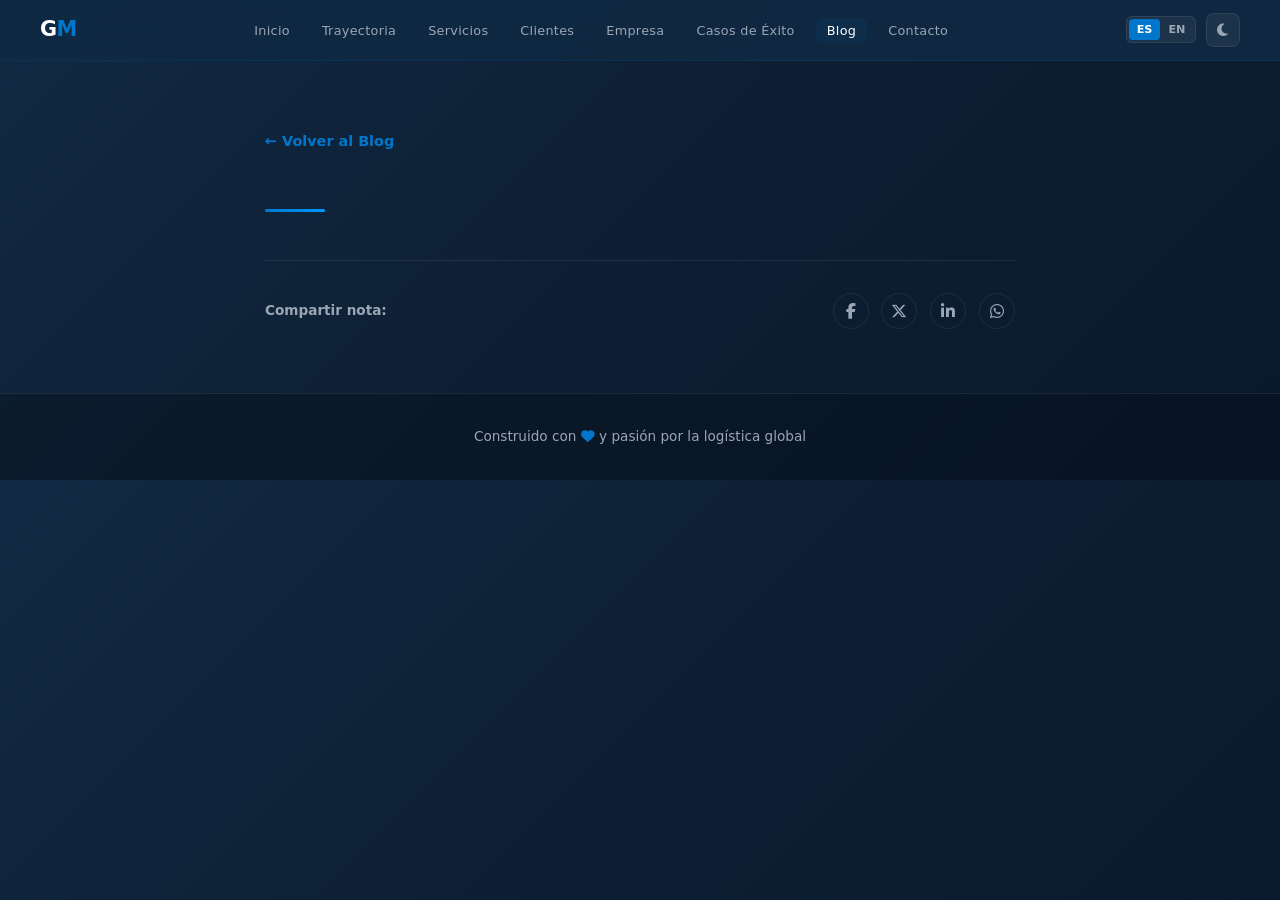
==== blog-post.html @ ff0b60dc "Add home about section with photos, blog post pages with full articles" ====
<!DOCTYPE html>
<html lang="es">
<head>
  <meta charset="UTF-8">
  <meta name="viewport" content="width=device-width, initial-scale=1.0">
  <title>Nota — Germán Muchico</title>
  <link rel="stylesheet" href="css/styles.css">
  <link rel="stylesheet" href="https://cdnjs.cloudflare.com/ajax/libs/font-awesome/6.5.1/css/all.min.css">
</head>
<body>

<div class="loading-bar" id="loadingBar"></div>

<nav class="navbar">
  <div class="nav-container">
    <a href="index.html" class="nav-logo">G<span>M</span></a>
    <ul class="nav-links">
      <li><a href="index.html" id="nav-inicio">Inicio</a></li>
      <li><a href="trayectoria.html" id="nav-trayectoria">Trayectoria</a></li>
      <li><a href="servicios.html" id="nav-servicios">Servicios</a></li>
      <li><a href="clientes.html" id="nav-clientes">Clientes</a></li>
      <li><a href="empresa.html" id="nav-empresa">Empresa</a></li>
      <li><a href="casos-de-exito.html" id="nav-casos">Casos de Éxito</a></li>
      <li><a href="blog.html" id="nav-blog" class="active">Blog</a></li>
      <li><a href="contacto.html" id="nav-contacto">Contacto</a></li>
    </ul>
    <div class="nav-controls">
      <div class="lang-toggle">
        <button class="lang-btn active" data-lang="es">ES</button>
        <button class="lang-btn" data-lang="en">EN</button>
      </div>
      <button class="theme-btn" id="themeBtn" title="Toggle theme">
        <i class="theme-icon fas fa-moon"></i>
      </button>
      <div class="nav-toggle">
        <span></span><span></span><span></span>
      </div>
    </div>
  </div>
</nav>

<article class="blog-post" id="blog-post-container">
  <div class="blog-post-container">
    <a href="blog.html" class="back-link" id="post-back">← Volver al Blog</a>
    <div class="post-date" id="post-date"></div>
    <h1 id="post-title"></h1>
    <div class="post-divider"></div>
    <div class="post-content" id="post-content"></div>
    <div class="post-footer">
      <span class="share-label">Compartir nota:</span>
      <div class="share-links">
        <a href="#" onclick="window.open('https://www.facebook.com/sharer/sharer.php?u='+encodeURIComponent(location.href),'_blank')" title="Facebook"><i class="fab fa-facebook-f"></i></a>
        <a href="#" onclick="window.open('https://twitter.com/intent/tweet?url='+encodeURIComponent(location.href),'_blank')" title="X"><i class="fab fa-x-twitter"></i></a>
        <a href="#" onclick="window.open('https://www.linkedin.com/sharing/share-offsite/?url='+encodeURIComponent(location.href),'_blank')" title="LinkedIn"><i class="fab fa-linkedin-in"></i></a>
        <a href="#" onclick="window.open('https://wa.me/?text='+encodeURIComponent(location.href),'_blank')" title="WhatsApp"><i class="fab fa-whatsapp"></i></a>
      </div>
    </div>
  </div>
</article>

<footer>
  <p id="footer-i18n">Construido con <i class="fas fa-heart heart"></i> y pasión por la logística global</p>
</footer>

<script src="js/translations.js"></script>
<script src="js/main.js"></script>
</body>
</html>
---- css/styles.css ----
:root {
  --blue: #0077cc;
  --blue-light: #0099ff;
  --blue-dark: #0055aa;
  --navy: #112a43;
  --white: #ffffff;
  --gray-100: #f0f4f8;
  --gray-200: #dde3ea;
  --gray-300: #9ba6b5;
  --gray-400: #6b7a8d;
  --shadow: 0 10px 40px rgba(0,0,0,0.15);
  --shadow-sm: 0 5px 20px rgba(0,0,0,0.1);
  --radius: 16px;
  --radius-sm: 8px;
  --transition: all 0.4s cubic-bezier(0.25, 0.46, 0.45, 0.94);

  --bg-primary: var(--navy);
  --bg-secondary: #0d1f34;
  --bg-card: rgba(255,255,255,0.04);
  --bg-card-hover: rgba(0,119,204,0.08);
  --border-color: rgba(255,255,255,0.08);
  --border-accent: rgba(0,119,204,0.3);
  --text-primary: var(--white);
  --text-secondary: var(--gray-300);
  --text-inverse: var(--navy);
  --accent: var(--blue);
  --accent-light: var(--blue-light);
  --accent-gradient: linear-gradient(135deg, var(--blue) 0%, var(--blue-light) 100%);
  --bg-gradient-1: linear-gradient(135deg, var(--navy) 0%, #0d1f34 50%, #0a1a2e 100%);
  --bg-gradient-2: linear-gradient(135deg, #0d1f34 0%, var(--navy) 100%);
  --section-alt-bg: var(--bg-secondary);
  --navbar-bg: rgba(17, 42, 67, 0.88);
  --navbar-border: rgba(0,119,204,0.12);
  --btn-outline-border: rgba(255,255,255,0.2);
  --footer-bg: rgba(0,0,0,0.25);
}

.light-mode {
  --bg-primary: #f0f4f8;
  --bg-secondary: var(--white);
  --bg-card: rgba(17,42,67,0.03);
  --bg-card-hover: rgba(0,119,204,0.06);
  --border-color: rgba(17,42,67,0.08);
  --border-accent: rgba(0,119,204,0.25);
  --text-primary: var(--navy);
  --text-secondary: var(--gray-400);
  --text-inverse: var(--white);
  --bg-gradient-1: linear-gradient(135deg, #e8edf5 0%, var(--white) 50%, #f5f7fa 100%);
  --bg-gradient-2: linear-gradient(135deg, var(--white) 0%, #e8edf5 100%);
  --section-alt-bg: var(--white);
  --navbar-bg: rgba(255,255,255,0.9);
  --navbar-border: rgba(0,119,204,0.1);
  --btn-outline-border: rgba(17,42,67,0.2);
  --footer-bg: rgba(17,42,67,0.04);
  --shadow: 0 10px 40px rgba(0,0,0,0.08);
  --shadow-sm: 0 5px 20px rgba(0,0,0,0.05);
}

* { margin: 0; padding: 0; box-sizing: border-box; }

html { scroll-behavior: smooth; }

body {
  font-family: 'Segoe UI', system-ui, -apple-system, sans-serif;
  background: var(--bg-gradient-1);
  color: var(--text-primary);
  overflow-x: hidden;
  line-height: 1.6;
  transition: background 0.4s ease, color 0.4s ease;
}

::selection { background: var(--accent); color: var(--white); }

::-webkit-scrollbar { width: 8px; }
::-webkit-scrollbar-track { background: var(--navy); }
.light-mode ::-webkit-scrollbar-track { background: var(--gray-100); }
::-webkit-scrollbar-thumb { background: var(--accent); border-radius: 4px; }

/* ===== NAVBAR ===== */
.navbar {
  position: fixed;
  top: 0;
  width: 100%;
  z-index: 1000;
  padding: 0.8rem 2rem;
  background: var(--navbar-bg);
  backdrop-filter: blur(20px);
  -webkit-backdrop-filter: blur(20px);
  border-bottom: 1px solid var(--navbar-border);
  transition: var(--transition);
}

.navbar.scrolled {
  background: var(--navbar-bg);
  box-shadow: var(--shadow);
}

.nav-container {
  max-width: 1200px;
  margin: 0 auto;
  display: flex;
  justify-content: space-between;
  align-items: center;
  gap: 1rem;
}

.nav-logo {
  font-size: 1.3rem;
  font-weight: 800;
  color: var(--text-primary);
  text-decoration: none;
  letter-spacing: -0.5px;
  flex-shrink: 0;
}

.nav-logo span { color: var(--accent); }

.nav-links {
  display: flex;
  list-style: none;
  gap: 0.6rem;
  align-items: center;
}

.nav-links a {
  color: var(--text-secondary);
  text-decoration: none;
  font-size: 0.8rem;
  font-weight: 500;
  transition: var(--transition);
  position: relative;
  letter-spacing: 0.3px;
  padding: 0.3rem 0.7rem;
  border-radius: 6px;
}

.nav-links a:hover,
.nav-links a.active {
  color: var(--text-primary);
  background: rgba(0,119,204,0.08);
}

.nav-controls {
  display: flex;
  align-items: center;
  gap: 0.6rem;
  flex-shrink: 0;
}

.lang-toggle {
  display: flex;
  background: rgba(255,255,255,0.06);
  border-radius: 6px;
  padding: 2px;
  border: 1px solid var(--border-color);
}

.light-mode .lang-toggle {
  background: rgba(17,42,67,0.04);
}

.lang-btn {
  padding: 0.25rem 0.5rem;
  border: none;
  background: transparent;
  color: var(--text-secondary);
  font-size: 0.7rem;
  font-weight: 600;
  cursor: pointer;
  border-radius: 4px;
  transition: var(--transition);
  font-family: inherit;
}

.lang-btn.active {
  background: var(--accent);
  color: var(--white);
}

.theme-btn {
  width: 34px;
  height: 34px;
  border-radius: 8px;
  border: 1px solid var(--border-color);
  background: rgba(255,255,255,0.06);
  color: var(--text-secondary);
  cursor: pointer;
  display: flex;
  align-items: center;
  justify-content: center;
  transition: var(--transition);
  font-size: 0.9rem;
}

.light-mode .theme-btn {
  background: rgba(17,42,67,0.04);
}

.theme-btn:hover {
  border-color: var(--accent);
  color: var(--accent);
  background: rgba(0,119,204,0.1);
}

.nav-toggle {
  display: none;
  flex-direction: column;
  cursor: pointer;
  gap: 4px;
}

.nav-toggle span {
  width: 24px;
  height: 2px;
  background: var(--text-primary);
  transition: var(--transition);
}

/* ===== PAGE HEADER ===== */
.page-header {
  padding: 8rem 2rem 4rem;
  text-align: center;
  background: var(--bg-gradient-1);
  position: relative;
}

.page-header h1 {
  font-size: 3rem;
  font-weight: 800;
  margin-bottom: 0.5rem;
}

.page-header h1 .highlight {
  background: var(--accent-gradient);
  -webkit-background-clip: text;
  -webkit-text-fill-color: transparent;
  background-clip: text;
}

.page-header p {
  color: var(--text-secondary);
  font-size: 1.1rem;
  max-width: 600px;
  margin: 0 auto;
}

/* ===== HERO VIDEO ===== */
.hero-video {
  min-height: 100vh;
  display: flex;
  align-items: center;
  justify-content: center;
  position: relative;
  overflow: hidden;
  text-align: center;
}

.hero-video video {
  position: absolute;
  top: 50%;
  left: 50%;
  min-width: 100%;
  min-height: 100%;
  width: auto;
  height: auto;
  transform: translate(-50%, -50%);
  object-fit: cover;
}

.hero-video .overlay {
  position: absolute;
  top: 0;
  left: 0;
  width: 100%;
  height: 100%;
  background: rgba(17, 42, 67, 0.75);
  z-index: 1;
}

.light-mode .hero-video .overlay {
  background: rgba(240, 244, 248, 0.78);
}

.hero-video .hero-content {
  position: relative;
  z-index: 2;
  max-width: 800px;
  width: 100%;
  padding: 6rem 2rem 4rem;
}

.hero-video .hero-text {
  animation: fadeInUp 1s ease;
}

.hero-video .hero-badge {
  display: inline-block;
  padding: 0.4rem 1.2rem;
  background: rgba(0,119,204,0.15);
  border: 1px solid rgba(0,119,204,0.3);
  border-radius: 50px;
  font-size: 0.78rem;
  color: var(--accent-light);
  margin-bottom: 1.5rem;
  letter-spacing: 2px;
  text-transform: uppercase;
  font-weight: 600;
}

.hero-video h1 {
  font-size: 4rem;
  font-weight: 800;
  line-height: 1.1;
  margin-bottom: 0.5rem;
  color: var(--text-primary);
}

.hero-video h1 .highlight {
  background: var(--accent-gradient);
  -webkit-background-clip: text;
  -webkit-text-fill-color: transparent;
  background-clip: text;
}

.hero-video .subtitle {
  font-size: 1.2rem;
  color: var(--text-secondary);
  margin-bottom: 1.5rem;
  font-weight: 300;
}

.hero-video .hero-desc {
  font-size: 1.05rem;
  color: var(--text-secondary);
  margin: 0 auto 2.5rem;
  max-width: 600px;
  line-height: 1.8;
}

.hero-video .hero-buttons {
  display: flex;
  gap: 1rem;
  flex-wrap: wrap;
  justify-content: center;
}

.btn {
  padding: 0.85rem 2rem;
  border-radius: 50px;
  font-size: 0.92rem;
  font-weight: 600;
  text-decoration: none;
  transition: var(--transition);
  display: inline-flex;
  align-items: center;
  gap: 0.5rem;
  cursor: pointer;
  border: none;
  font-family: inherit;
}

.btn-primary {
  background: var(--accent-gradient);
  color: var(--white);
  box-shadow: 0 4px 20px rgba(0,119,204,0.4);
}

.btn-primary:hover {
  transform: translateY(-3px);
  box-shadow: 0 8px 30px rgba(0,119,204,0.5);
}

.btn-outline {
  background: transparent;
  color: var(--text-primary);
  border: 2px solid var(--btn-outline-border);
}

.btn-outline:hover {
  border-color: var(--accent);
  background: rgba(0,119,204,0.1);
  transform: translateY(-3px);
}

/* ===== SECTIONS ===== */
.section {
  padding: 6rem 2rem;
  position: relative;
  transition: background 0.4s ease;
}

.section-container {
  max-width: 1100px;
  margin: 0 auto;
}

.section-tag {
  display: inline-block;
  padding: 0.4rem 1.2rem;
  background: rgba(0,119,204,0.1);
  border: 1px solid rgba(0,119,204,0.2);
  border-radius: 50px;
  font-size: 0.75rem;
  color: var(--accent);
  margin-bottom: 1rem;
  letter-spacing: 2px;
  text-transform: uppercase;
  font-weight: 600;
}

.section-title {
  font-size: 2.5rem;
  font-weight: 700;
  margin-bottom: 1rem;
  line-height: 1.2;
  color: var(--text-primary);
}

.section-title .highlight {
  background: var(--accent-gradient);
  -webkit-background-clip: text;
  -webkit-text-fill-color: transparent;
  background-clip: text;
}

.section-subtitle {
  font-size: 1.05rem;
  color: var(--text-secondary);
  margin-bottom: 3rem;
  max-width: 700px;
}

/* ===== EMPRESA / ABOUT ===== */
#empresa {
  background: var(--bg-gradient-2);
}

.about-story {
  max-width: 800px;
  margin: 0 auto;
}

.about-story p {
  color: var(--text-secondary);
  margin-bottom: 1.5rem;
  font-size: 1.05rem;
  line-height: 1.9;
}

.about-story p:last-child { margin-bottom: 0; }

/* ===== EMPRESA STATS ===== */
.about-stats {
  background: var(--bg-gradient-1);
}

.stats-grid {
  display: grid;
  grid-template-columns: repeat(4, 1fr);
  gap: 1.5rem;
}

.stat-card {
  background: var(--bg-card);
  border: 1px solid var(--border-color);
  border-radius: var(--radius);
  padding: 2.5rem 1.5rem;
  text-align: center;
  transition: var(--transition);
  position: relative;
  overflow: hidden;
}

.stat-card::before {
  content: '';
  position: absolute;
  top: 0;
  left: 0;
  width: 100%;
  height: 3px;
  background: var(--accent-gradient);
  opacity: 0;
  transition: var(--transition);
}

.stat-card:hover::before { opacity: 1; }

.stat-card:hover {
  border-color: var(--border-accent);
  transform: translateY(-6px);
  box-shadow: var(--shadow);
}

.stat-number {
  font-size: 2.8rem;
  font-weight: 800;
  background: var(--accent-gradient);
  -webkit-background-clip: text;
  -webkit-text-fill-color: transparent;
  background-clip: text;
  line-height: 1.1;
  margin-bottom: 0.5rem;
}

.stat-label {
  font-size: 0.85rem;
  color: var(--text-primary);
  font-weight: 600;
  letter-spacing: 0.5px;
  text-transform: uppercase;
  margin-bottom: 0.75rem;
}

.stat-desc {
  font-size: 0.85rem;
  color: var(--text-secondary);
  line-height: 1.5;
}

/* ===== TIMELINE ===== */
#trayectoria {
  background: var(--bg-gradient-1);
}

.timeline {
  position: relative;
  padding-left: 3rem;
}

.timeline::before {
  content: '';
  position: absolute;
  left: 0;
  top: 0;
  width: 2px;
  height: 100%;
  background: linear-gradient(to bottom, var(--accent), transparent);
}

.timeline-item {
  position: relative;
  margin-bottom: 3rem;
  padding-left: 2rem;
  opacity: 0;
  transform: translateX(-30px);
  transition: all 0.8s ease;
}

.timeline-item.visible {
  opacity: 1;
  transform: translateX(0);
}

.timeline-item::before {
  content: '';
  position: absolute;
  left: -2.65rem;
  top: 0.3rem;
  width: 14px;
  height: 14px;
  border-radius: 50%;
  background: var(--accent);
  border: 3px solid var(--bg-primary);
  box-shadow: 0 0 20px rgba(0,119,204,0.4);
}

.timeline-item .year {
  font-size: 0.85rem;
  color: var(--accent);
  font-weight: 700;
  margin-bottom: 0.5rem;
  letter-spacing: 1px;
}

.timeline-item h3 {
  font-size: 1.2rem;
  margin-bottom: 0.5rem;
  color: var(--text-primary);
}

.timeline-item p {
  color: var(--text-secondary);
  font-size: 0.95rem;
  line-height: 1.7;
}

/* ===== BLOG ===== */
#blog-page {
  background: var(--bg-gradient-2);
}

.blog-grid {
  display: grid;
  grid-template-columns: repeat(auto-fit, minmax(320px, 1fr));
  gap: 2rem;
}

.blog-card {
  background: var(--bg-card);
  border: 1px solid var(--border-color);
  border-radius: var(--radius);
  overflow: hidden;
  transition: var(--transition);
  cursor: pointer;
}

.blog-card:hover {
  transform: translateY(-8px);
  border-color: var(--border-accent);
  box-shadow: var(--shadow);
}

.blog-card-img {
  height: 200px;
  display: flex;
  align-items: center;
  justify-content: center;
  color: rgba(255,255,255,0.7);
}

.blog-card-img i { filter: drop-shadow(0 2px 8px rgba(0,0,0,0.2)); }

.blog-card-img.gradient-1 { background: linear-gradient(135deg, #0077cc 0%, #0099ff 100%); }
.blog-card-img.gradient-2 { background: linear-gradient(135deg, #0055aa 0%, #0077cc 100%); }
.blog-card-img.gradient-3 { background: linear-gradient(135deg, #0099ff 0%, #66c2ff 100%); }
.blog-card-img.gradient-4 { background: linear-gradient(135deg, #003d7a 0%, #0077cc 100%); }
.blog-card-img.gradient-5 { background: linear-gradient(135deg, #0077cc 0%, #00aaff 100%); }
.blog-card-img.gradient-6 { background: linear-gradient(135deg, #112a43 0%, #0077cc 100%); }

.blog-card-content {
  padding: 1.5rem;
}

.blog-card-content .date {
  font-size: 0.8rem;
  color: var(--accent);
  margin-bottom: 0.5rem;
}

.blog-card-content h3 {
  font-size: 1.1rem;
  margin-bottom: 0.8rem;
  line-height: 1.4;
  color: var(--text-primary);
}

.blog-card-content p {
  color: var(--text-secondary);
  font-size: 0.9rem;
  line-height: 1.6;
}

.blog-card-content .read-more {
  display: inline-block;
  margin-top: 1rem;
  color: var(--accent);
  text-decoration: none;
  font-weight: 600;
  font-size: 0.9rem;
  transition: var(--transition);
}

.blog-card-content .read-more:hover { letter-spacing: 1px; }

/* ===== SOCIAL ===== */
#contacto-page {
  background: var(--bg-gradient-1);
}

.contacto-layout {
  display: grid;
  grid-template-columns: 1fr 1fr;
  gap: 4rem;
  align-items: start;
}

.contacto-info p {
  color: var(--text-secondary);
  font-size: 1.05rem;
  line-height: 1.8;
  margin-bottom: 2rem;
}

.contacto-btn {
  display: inline-flex;
  align-items: center;
  gap: 0.5rem;
  padding: 1rem 2.5rem;
  background: var(--accent-gradient);
  color: var(--white);
  text-decoration: none;
  border-radius: 50px;
  font-weight: 600;
  transition: var(--transition);
  box-shadow: 0 4px 20px rgba(0,119,204,0.4);
}

.contacto-btn:hover {
  transform: translateY(-3px);
  box-shadow: 0 8px 30px rgba(0,119,204,0.5);
}

.social-grid {
  display: grid;
  grid-template-columns: repeat(3, 1fr);
  gap: 1rem;
}

.social-card {
  display: flex;
  flex-direction: column;
  align-items: center;
  justify-content: center;
  gap: 0.6rem;
  padding: 1.5rem 0.8rem;
  background: var(--bg-card);
  border: 1px solid var(--border-color);
  border-radius: var(--radius);
  text-decoration: none;
  color: var(--text-primary);
  transition: var(--transition);
}

.social-card:hover {
  transform: translateY(-6px);
  border-color: var(--border-accent);
  box-shadow: var(--shadow);
}

.social-card .icon {
  font-size: 1.6rem;
  transition: var(--transition);
}

.social-card .name {
  font-size: 0.78rem;
  color: var(--text-secondary);
  font-weight: 500;
}

.social-card:hover .icon { transform: scale(1.2); }
.social-card:hover.linkedin .icon { color: #0a66c2; }
.social-card:hover.youtube .icon { color: #ff0000; }
.social-card:hover.instagram .icon { color: #e4405f; }
.social-card:hover.facebook .icon { color: #1877f2; }
.social-card:hover.twitter .icon { color: #1da1f2; }
.social-card:hover.reddit .icon { color: #ff4500; }

/* ===== FOOTER ===== */
footer {
  background: var(--footer-bg);
  padding: 2rem;
  text-align: center;
  border-top: 1px solid var(--border-color);
}

footer p {
  color: var(--text-secondary);
  font-size: 0.85rem;
}

footer .heart { color: var(--accent); }

/* ===== ANIMATIONS ===== */
@keyframes fadeInUp {
  from { opacity: 0; transform: translateY(40px); }
  to { opacity: 1; transform: translateY(0); }
}

/* ===== SCROLL REVEAL ===== */
.reveal {
  opacity: 0;
  transform: translateY(40px);
  transition: all 0.8s ease;
}

.reveal.visible {
  opacity: 1;
  transform: translateY(0);
}

.reveal-delay-1 { transition-delay: 0.1s; }
.reveal-delay-2 { transition-delay: 0.2s; }
.reveal-delay-3 { transition-delay: 0.3s; }
.reveal-delay-4 { transition-delay: 0.4s; }

/* ===== RESPONSIVE ===== */
@media (max-width: 968px) {
  .hero-video h1 { font-size: 2.8rem; }
  .hero-video .hero-desc { margin: 0 auto 2rem; }
  .hero-video .hero-buttons { justify-content: center; }
  .stats-grid { grid-template-columns: repeat(2, 1fr); }
  .about-story { max-width: 100%; }
  .contacto-layout { grid-template-columns: 1fr; gap: 3rem; }
  .page-header h1 { font-size: 2.5rem; }

  .nav-links {
    position: fixed;
    top: 0;
    right: -100%;
    width: 75%;
    height: 100vh;
    background: var(--navbar-bg);
    backdrop-filter: blur(20px);
    flex-direction: column;
    justify-content: center;
    align-items: center;
    transition: var(--transition);
    gap: 1.2rem;
    border-left: 1px solid var(--navbar-border);
  }

  .light-mode .nav-links {
    background: rgba(255,255,255,0.97);
  }

  .nav-links a {
    font-size: 1rem;
    padding: 0.5rem 1.5rem;
  }

  .nav-links.active { right: 0; }
  .nav-toggle { display: flex; z-index: 1001; }

  .nav-toggle.active span:nth-child(1) { transform: rotate(45deg) translate(5px, 5px); }
  .nav-toggle.active span:nth-child(2) { opacity: 0; }
  .nav-toggle.active span:nth-child(3) { transform: rotate(-45deg) translate(5px, -5px); }
}

@media (max-width: 576px) {
  .hero-video h1 { font-size: 2.2rem; }
  .page-header h1 { font-size: 2rem; }
  .section-title { font-size: 1.8rem; }
  .stats-grid { grid-template-columns: 1fr; }
  .social-grid { grid-template-columns: repeat(2, 1fr); }
  .blog-grid { grid-template-columns: 1fr; }
  .section { padding: 4rem 1.5rem; }
  .nav-controls { gap: 0.4rem; }
}

/* ===== HOME ABOUT ===== */
#home-about {
  background: var(--bg-gradient-2);
}

.home-about-layout {
  display: grid;
  grid-template-columns: 1fr 1fr;
  gap: 4rem;
  align-items: center;
}

.home-about-text p {
  color: var(--text-secondary);
  font-size: 1.02rem;
  line-height: 1.9;
  margin-bottom: 1.2rem;
}

.home-about-images {
  display: flex;
  justify-content: center;
}

.img-grid {
  display: grid;
  grid-template-columns: 1fr 1fr;
  grid-template-rows: auto auto;
  gap: 1rem;
  max-width: 450px;
}

.img-grid img {
  border-radius: var(--radius);
  object-fit: cover;
  width: 100%;
  height: 100%;
  transition: var(--transition);
  box-shadow: var(--shadow-sm);
}

.img-grid img:hover {
  transform: scale(1.02);
  box-shadow: var(--shadow);
}

.img-main {
  grid-row: 1 / 3;
  height: 100%;
  min-height: 320px;
}

.img-secondary {
  height: 150px;
}

@media (max-width: 968px) {
  .home-about-layout { grid-template-columns: 1fr; gap: 2.5rem; }
  .img-grid { max-width: 350px; margin: 0 auto; }
  .img-main { min-height: 250px; }
}

/* ===== BLOG POST ===== */
.blog-post {
  padding: 8rem 2rem 4rem;
  background: var(--bg-gradient-1);
}

.blog-post-container {
  max-width: 750px;
  margin: 0 auto;
}

.blog-post .back-link {
  display: inline-flex;
  align-items: center;
  gap: 0.5rem;
  color: var(--accent);
  text-decoration: none;
  font-weight: 600;
  font-size: 0.9rem;
  margin-bottom: 2rem;
  transition: var(--transition);
}

.blog-post .back-link:hover { gap: 0.8rem; }

.blog-post .post-date {
  font-size: 0.85rem;
  color: var(--accent);
  font-weight: 600;
  margin-bottom: 1rem;
  letter-spacing: 1px;
}

.blog-post h1 {
  font-size: 2.2rem;
  font-weight: 800;
  line-height: 1.3;
  margin-bottom: 1.5rem;
  color: var(--text-primary);
}

.blog-post h1 .highlight {
  background: var(--accent-gradient);
  -webkit-background-clip: text;
  -webkit-text-fill-color: transparent;
  background-clip: text;
}

.blog-post .post-divider {
  width: 60px;
  height: 3px;
  background: var(--accent-gradient);
  border-radius: 2px;
  margin-bottom: 2rem;
}

.blog-post .post-content {
  color: var(--text-secondary);
  font-size: 1.05rem;
  line-height: 1.9;
}

.blog-post .post-content p {
  margin-bottom: 1.5rem;
}

.blog-post .post-content h2 {
  font-size: 1.4rem;
  color: var(--text-primary);
  margin: 2.5rem 0 1rem;
  font-weight: 700;
}

.blog-post .post-content .highlight-box {
  background: var(--bg-card);
  border-left: 3px solid var(--accent);
  border-radius: 0 var(--radius-sm) var(--radius-sm) 0;
  padding: 1.5rem 2rem;
  margin: 1.5rem 0;
  font-style: italic;
}

.blog-post .post-footer {
  margin-top: 3rem;
  padding-top: 2rem;
  border-top: 1px solid var(--border-color);
  display: flex;
  justify-content: space-between;
  align-items: center;
  flex-wrap: wrap;
  gap: 1rem;
}

.blog-post .post-footer .share-label {
  font-size: 0.85rem;
  color: var(--text-secondary);
  font-weight: 600;
}

.blog-post .post-footer .share-links {
  display: flex;
  gap: 0.8rem;
}

.blog-post .post-footer .share-links a {
  width: 36px;
  height: 36px;
  border-radius: 50%;
  display: flex;
  align-items: center;
  justify-content: center;
  color: var(--text-secondary);
  border: 1px solid var(--border-color);
  text-decoration: none;
  transition: var(--transition);
}

.blog-post .post-footer .share-links a:hover {
  border-color: var(--accent);
  color: var(--accent);
  background: rgba(0,119,204,0.08);
}

/* ===== LOADING BAR ===== */
.loading-bar {
  position: fixed;
  top: 0;
  left: 0;
  width: 0;
  height: 3px;
  background: var(--accent-gradient);
  z-index: 9999;
  transition: width 0.3s ease;
}
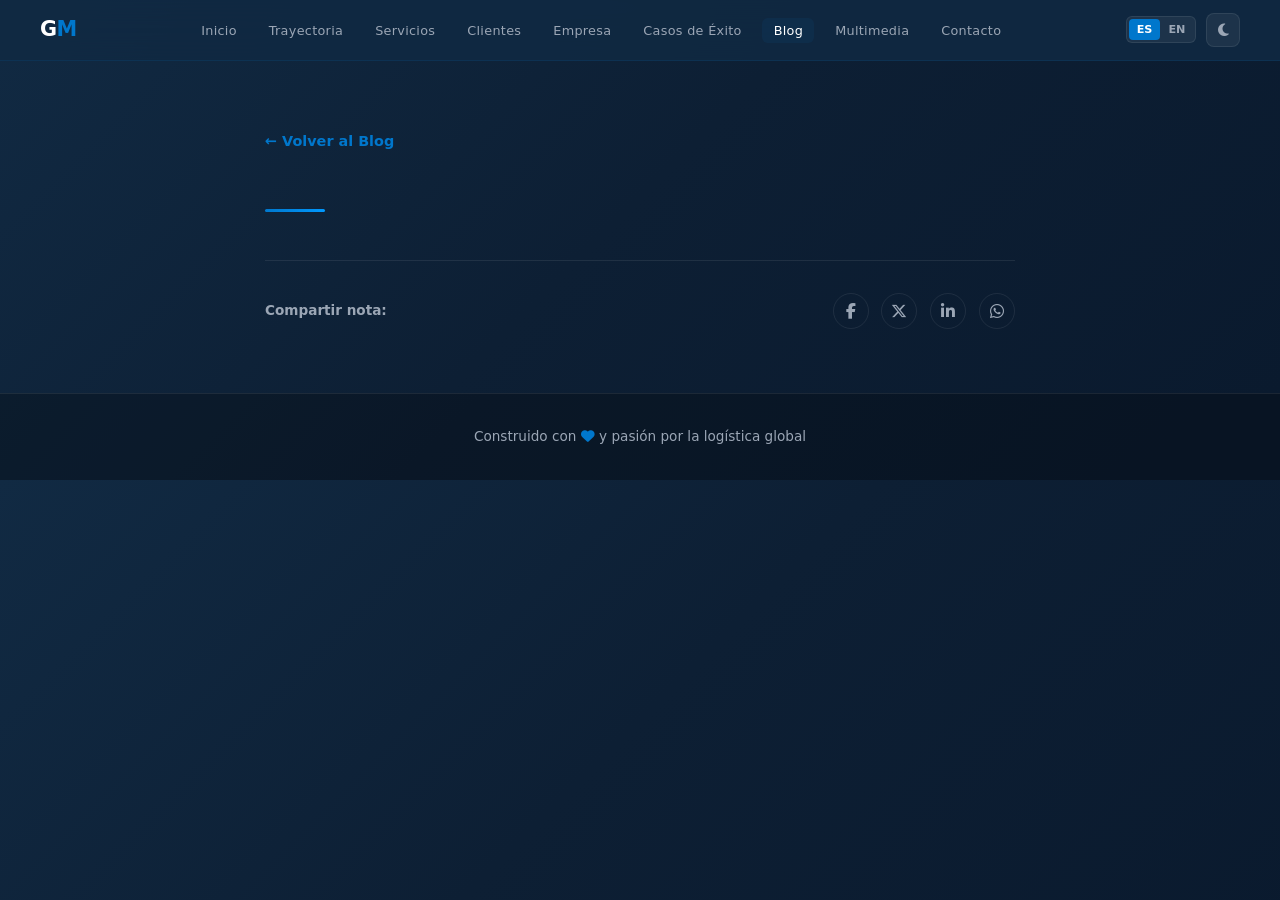
==== commit 585a377d: "feat: add Multimedia page with YouTube videos and social profiles - New multimedia.html with 3 embed" ====
--- a/blog-post.html
+++ b/blog-post.html
@@ -6,8 +6,14 @@
   <title>Nota — Germán Muchico</title>
   <link rel="stylesheet" href="css/styles.css">
   <link rel="stylesheet" href="https://cdnjs.cloudflare.com/ajax/libs/font-awesome/6.5.1/css/all.min.css">
+  <!-- Google Tag Manager -->
+  <script>(function(w,d,s,l,i){w[l]=w[l]||[];w[l].push({'gtm.start':new Date().getTime(),event:'gtm.js'});var f=d.getElementsByTagName(s)[0],j=d.createElement(s),dl=l!='dataLayer'?'&l='+l:'';j.async=true;j.src='https://www.googletagmanager.com/gtm.js?id='+i+dl;f.parentNode.insertBefore(j,f);})(window,document,'script','dataLayer','GTM-N3BT377R');</script>
+  <!-- End Google Tag Manager -->
 </head>
 <body>
+  <!-- Google Tag Manager (noscript) -->
+  <noscript><iframe src="https://www.googletagmanager.com/ns.html?id=GTM-N3BT377R" height="0" width="0" style="display:none;visibility:hidden"></iframe></noscript>
+  <!-- End Google Tag Manager (noscript) -->
 
 <div class="loading-bar" id="loadingBar"></div>
 
@@ -22,6 +28,7 @@
       <li><a href="empresa.html" id="nav-empresa">Empresa</a></li>
       <li><a href="casos-de-exito.html" id="nav-casos">Casos de Éxito</a></li>
       <li><a href="blog.html" id="nav-blog" class="active">Blog</a></li>
+      <li><a href="multimedia.html" id="nav-multimedia">Multimedia</a></li>
       <li><a href="contacto.html" id="nav-contacto">Contacto</a></li>
     </ul>
     <div class="nav-controls">
--- a/css/styles.css
+++ b/css/styles.css
@@ -602,6 +602,7 @@
   overflow: hidden;
   transition: var(--transition);
   cursor: pointer;
+  cursor: pointer;
 }
 
 .blog-card:hover {
@@ -1034,3 +1035,461 @@
   z-index: 9999;
   transition: width 0.3s ease;
 }
+
+/* ===== VISIÓN SECTION ===== */
+#vision-section {
+  background: var(--bg-gradient-2);
+}
+
+.vision-content {
+  max-width: 800px;
+  margin: 0 auto;
+}
+
+.vision-content p {
+  color: var(--text-secondary);
+  font-size: 1.05rem;
+  line-height: 1.9;
+  margin-bottom: 1.2rem;
+}
+
+/* ===== PILARES SECTION ===== */
+#pilares-section {
+  background: var(--bg-gradient-1);
+}
+
+.pilares-grid {
+  display: grid;
+  grid-template-columns: repeat(3, 1fr);
+  gap: 2rem;
+}
+
+.pilar-card {
+  background: var(--bg-card);
+  border: 1px solid var(--border-color);
+  border-radius: var(--radius);
+  padding: 2.5rem 1.8rem;
+  text-align: center;
+  transition: var(--transition);
+  position: relative;
+  overflow: hidden;
+}
+
+.pilar-card::before {
+  content: '';
+  position: absolute;
+  top: 0;
+  left: 0;
+  width: 100%;
+  height: 3px;
+  background: var(--accent-gradient);
+  opacity: 0;
+  transition: var(--transition);
+}
+
+.pilar-card:hover::before { opacity: 1; }
+
+.pilar-card:hover {
+  border-color: var(--border-accent);
+  transform: translateY(-6px);
+  box-shadow: var(--shadow);
+}
+
+.pilar-icon {
+  font-size: 2.5rem;
+  color: var(--accent);
+  margin-bottom: 1.2rem;
+}
+
+.pilar-card h3 {
+  font-size: 1.1rem;
+  margin-bottom: 0.8rem;
+  color: var(--text-primary);
+}
+
+.pilar-card p {
+  color: var(--text-secondary);
+  font-size: 0.9rem;
+  line-height: 1.7;
+}
+
+/* ===== MODELO CONSULTIVO ===== */
+#modelo-section {
+  background: var(--bg-gradient-2);
+}
+
+.modelo-grid {
+  display: grid;
+  grid-template-columns: repeat(2, 1fr);
+  gap: 2rem;
+}
+
+.modelo-phase {
+  background: var(--bg-card);
+  border: 1px solid var(--border-color);
+  border-radius: var(--radius);
+  padding: 2rem 1.8rem;
+  transition: var(--transition);
+  position: relative;
+}
+
+.modelo-phase:hover {
+  border-color: var(--border-accent);
+  transform: translateY(-4px);
+  box-shadow: var(--shadow-sm);
+}
+
+.phase-num {
+  font-size: 2.5rem;
+  font-weight: 800;
+  background: var(--accent-gradient);
+  -webkit-background-clip: text;
+  -webkit-text-fill-color: transparent;
+  background-clip: text;
+  line-height: 1;
+  margin-bottom: 0.8rem;
+}
+
+.modelo-phase h3 {
+  font-size: 1.1rem;
+  margin-bottom: 0.6rem;
+  color: var(--text-primary);
+}
+
+.modelo-phase p {
+  color: var(--text-secondary);
+  font-size: 0.92rem;
+  line-height: 1.7;
+}
+
+/* ===== INFRAESTRUCTURA GLOBAL ===== */
+#infra-section {
+  background: var(--bg-gradient-1);
+}
+
+.infra-grid {
+  display: grid;
+  grid-template-columns: repeat(3, 1fr);
+  gap: 2rem;
+}
+
+.oficina-card {
+  background: var(--bg-card);
+  border: 1px solid var(--border-color);
+  border-radius: var(--radius);
+  padding: 2rem 1.5rem;
+  transition: var(--transition);
+  text-align: center;
+}
+
+.oficina-card:hover {
+  border-color: var(--border-accent);
+  transform: translateY(-6px);
+  box-shadow: var(--shadow);
+}
+
+.oficina-icon {
+  font-size: 2rem;
+  color: var(--accent);
+  margin-bottom: 1rem;
+}
+
+.oficina-card h3 {
+  font-size: 1.05rem;
+  margin-bottom: 0.8rem;
+  color: var(--text-primary);
+}
+
+.oficina-card p {
+  color: var(--text-secondary);
+  font-size: 0.9rem;
+  line-height: 1.7;
+}
+
+/* ===== ESPECIALIZACIÓN ===== */
+#especializacion-section {
+  background: var(--bg-gradient-2);
+}
+
+.especializacion-content {
+  max-width: 800px;
+  margin: 0 auto;
+}
+
+.especializacion-content p {
+  color: var(--text-secondary);
+  font-size: 1.05rem;
+  line-height: 1.9;
+  margin-bottom: 1.2rem;
+}
+
+/* ===== DIFERENCIADORES ===== */
+#diferenciadores-section {
+  background: var(--bg-gradient-1);
+}
+
+.diferenciadores-grid {
+  display: grid;
+  grid-template-columns: repeat(3, 1fr);
+  gap: 1.5rem;
+}
+
+.diferenciador-item {
+  background: var(--bg-card);
+  border: 1px solid var(--border-color);
+  border-radius: var(--radius);
+  padding: 2rem 1.5rem;
+  transition: var(--transition);
+  text-align: center;
+}
+
+.diferenciador-item:hover {
+  border-color: var(--border-accent);
+  transform: translateY(-4px);
+  box-shadow: var(--shadow-sm);
+}
+
+.dif-icon {
+  font-size: 2rem;
+  color: var(--accent);
+  margin-bottom: 1rem;
+}
+
+.diferenciador-item h3 {
+  font-size: 1.05rem;
+  margin-bottom: 0.6rem;
+  color: var(--text-primary);
+}
+
+.diferenciador-item p {
+  color: var(--text-secondary);
+  font-size: 0.88rem;
+  line-height: 1.7;
+}
+
+/* ===== QUOTE SECTION ===== */
+#quote-section {
+  background: var(--bg-gradient-2);
+  padding: 4rem 2rem;
+}
+
+.quote-block {
+  max-width: 700px;
+  margin: 0 auto;
+  padding: 2rem;
+}
+
+.quote-icon {
+  font-size: 2rem;
+  color: var(--accent);
+  margin-bottom: 1.5rem;
+  opacity: 0.5;
+}
+
+.quote-block p {
+  font-size: 1.5rem;
+  font-style: italic;
+  color: var(--text-primary);
+  line-height: 1.6;
+  margin-bottom: 1.5rem;
+  font-weight: 300;
+}
+
+.quote-block footer {
+  font-size: 0.95rem;
+  color: var(--text-secondary);
+  background: transparent;
+  border: none;
+  padding: 0;
+}
+
+/* ===== MULTIMEDIA PAGE ===== */
+#multimedia-videos {
+  background: var(--bg-gradient-2);
+}
+
+#multimedia-perfiles {
+  background: var(--bg-gradient-1);
+}
+
+#multimedia-cta {
+  background: var(--bg-gradient-2);
+}
+
+.videos-grid {
+  display: grid;
+  grid-template-columns: repeat(auto-fit, minmax(340px, 1fr));
+  gap: 2rem;
+}
+
+.video-card {
+  background: var(--bg-card);
+  border: 1px solid var(--border-color);
+  border-radius: var(--radius);
+  overflow: hidden;
+  transition: var(--transition);
+}
+
+.video-card:hover {
+  border-color: var(--border-accent);
+  transform: translateY(-6px);
+  box-shadow: var(--shadow);
+}
+
+.video-wrapper {
+  position: relative;
+  padding-bottom: 56.25%;
+  height: 0;
+  overflow: hidden;
+}
+
+.video-wrapper iframe {
+  position: absolute;
+  top: 0;
+  left: 0;
+  width: 100%;
+  height: 100%;
+  border: 0;
+}
+
+.video-info {
+  padding: 1.2rem 1.5rem 1.5rem;
+}
+
+.video-info h3 {
+  font-size: 1rem;
+  color: var(--text-primary);
+  margin-bottom: 0.4rem;
+  line-height: 1.4;
+}
+
+.video-info p {
+  color: var(--text-secondary);
+  font-size: 0.88rem;
+  line-height: 1.6;
+}
+
+/* ===== PROFILE CARDS ===== */
+.profiles-grid {
+  display: grid;
+  grid-template-columns: repeat(3, 1fr);
+  gap: 2rem;
+}
+
+.profile-card {
+  display: flex;
+  flex-direction: column;
+  align-items: center;
+  text-align: center;
+  padding: 2.5rem 1.8rem;
+  background: var(--bg-card);
+  border: 1px solid var(--border-color);
+  border-radius: var(--radius);
+  text-decoration: none;
+  color: var(--text-primary);
+  transition: var(--transition);
+  position: relative;
+  overflow: hidden;
+}
+
+.profile-card::before {
+  content: '';
+  position: absolute;
+  top: 0;
+  left: 0;
+  width: 100%;
+  height: 3px;
+  opacity: 0;
+  transition: var(--transition);
+}
+
+.profile-card.youtube::before { background: linear-gradient(135deg, #ff0000, #cc0000); }
+.profile-card.linkedin::before { background: linear-gradient(135deg, #0a66c2, #004182); }
+.profile-card.instagram::before { background: linear-gradient(135deg, #f09433, #e6683c, #dc2743, #cc2366, #bc1888); }
+
+.profile-card:hover::before { opacity: 1; }
+
+.profile-card:hover {
+  border-color: var(--border-accent);
+  transform: translateY(-8px);
+  box-shadow: var(--shadow);
+}
+
+.profile-icon {
+  width: 70px;
+  height: 70px;
+  border-radius: 50%;
+  display: flex;
+  align-items: center;
+  justify-content: center;
+  font-size: 1.8rem;
+  color: var(--white);
+  margin-bottom: 1.2rem;
+  transition: var(--transition);
+}
+
+.profile-icon.youtube { background: linear-gradient(135deg, #ff0000, #cc0000); }
+.profile-icon.linkedin { background: linear-gradient(135deg, #0a66c2, #004182); }
+.profile-icon.instagram { background: linear-gradient(135deg, #f09433, #e6683c, #dc2743, #cc2366, #bc1888); }
+
+.profile-card:hover .profile-icon {
+  transform: scale(1.1);
+  box-shadow: 0 6px 25px rgba(0,0,0,0.25);
+}
+
+.profile-card h3 {
+  font-size: 1.15rem;
+  margin-bottom: 0.3rem;
+  color: var(--text-primary);
+}
+
+.profile-handle {
+  font-size: 0.85rem;
+  color: var(--accent);
+  font-weight: 600;
+  margin-bottom: 0.8rem;
+}
+
+.profile-desc {
+  color: var(--text-secondary);
+  font-size: 0.88rem;
+  line-height: 1.6;
+  margin-bottom: 1.2rem;
+}
+
+.profile-cta {
+  display: inline-flex;
+  align-items: center;
+  gap: 0.4rem;
+  font-size: 0.85rem;
+  font-weight: 600;
+  color: var(--accent);
+  transition: var(--transition);
+}
+
+.profile-card:hover .profile-cta {
+  letter-spacing: 0.5px;
+}
+
+.multimedia-social-links {
+  display: flex;
+  gap: 1rem;
+  justify-content: center;
+  flex-wrap: wrap;
+}
+
+/* ===== RESPONSIVE NEW SECTIONS ===== */
+@media (max-width: 968px) {
+  .pilares-grid { grid-template-columns: 1fr; }
+  .modelo-grid { grid-template-columns: 1fr; }
+  .infra-grid { grid-template-columns: 1fr; }
+  .diferenciadores-grid { grid-template-columns: repeat(2, 1fr); }
+  .profiles-grid { grid-template-columns: 1fr; max-width: 400px; margin: 0 auto; }
+  .videos-grid { grid-template-columns: 1fr; }
+}
+
+@media (max-width: 576px) {
+  .diferenciadores-grid { grid-template-columns: 1fr; }
+  .quote-block p { font-size: 1.2rem; }
+  .multimedia-social-links { flex-direction: column; align-items: center; }
+}
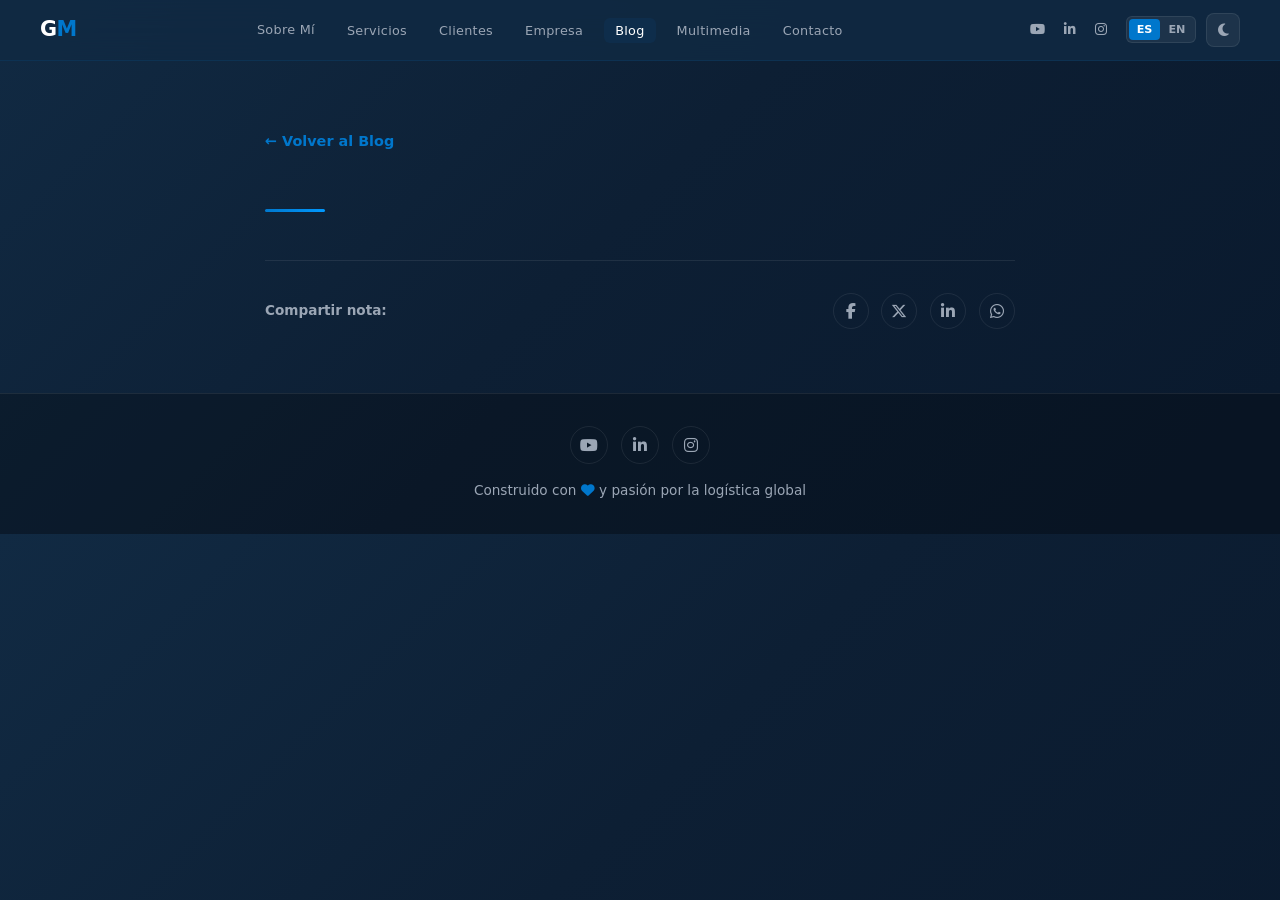
==== commit f4914fe0: "refactor: reorganize navbar with Sobre Mí dropdown, add social links to header/footer - Remove Inici" ====
--- a/blog-post.html
+++ b/blog-post.html
@@ -21,17 +21,26 @@
   <div class="nav-container">
     <a href="index.html" class="nav-logo">G<span>M</span></a>
     <ul class="nav-links">
-      <li><a href="index.html" id="nav-inicio">Inicio</a></li>
-      <li><a href="trayectoria.html" id="nav-trayectoria">Trayectoria</a></li>
+      <li class="has-dropdown">
+        <a href="#" id="nav-sobremi">Sobre Mí <i class="fas fa-chevron-down dropdown-arrow"></i></a>
+        <ul class="dropdown-menu">
+          <li><a href="trayectoria.html" id="nav-trayectoria">Trayectoria</a></li>
+          <li><a href="casos-de-exito.html" id="nav-casos">Casos de Éxito</a></li>
+        </ul>
+      </li>
       <li><a href="servicios.html" id="nav-servicios">Servicios</a></li>
       <li><a href="clientes.html" id="nav-clientes">Clientes</a></li>
       <li><a href="empresa.html" id="nav-empresa">Empresa</a></li>
-      <li><a href="casos-de-exito.html" id="nav-casos">Casos de Éxito</a></li>
       <li><a href="blog.html" id="nav-blog" class="active">Blog</a></li>
       <li><a href="multimedia.html" id="nav-multimedia">Multimedia</a></li>
       <li><a href="contacto.html" id="nav-contacto">Contacto</a></li>
     </ul>
     <div class="nav-controls">
+      <div class="nav-social">
+        <a href="https://www.youtube.com/@germuchico" target="_blank" rel="noopener" title="YouTube"><i class="fab fa-youtube"></i></a>
+        <a href="https://www.linkedin.com/in/german-muchico" target="_blank" rel="noopener" title="LinkedIn"><i class="fab fa-linkedin-in"></i></a>
+        <a href="https://www.instagram.com/germanmuchico/" target="_blank" rel="noopener" title="Instagram"><i class="fab fa-instagram"></i></a>
+      </div>
       <div class="lang-toggle">
         <button class="lang-btn active" data-lang="es">ES</button>
         <button class="lang-btn" data-lang="en">EN</button>
@@ -66,6 +75,11 @@
 </article>
 
 <footer>
+  <div class="footer-social">
+    <a href="https://www.youtube.com/@germuchico" target="_blank" rel="noopener" title="YouTube"><i class="fab fa-youtube"></i></a>
+    <a href="https://www.linkedin.com/in/german-muchico" target="_blank" rel="noopener" title="LinkedIn"><i class="fab fa-linkedin-in"></i></a>
+    <a href="https://www.instagram.com/germanmuchico/" target="_blank" rel="noopener" title="Instagram"><i class="fab fa-instagram"></i></a>
+  </div>
   <p id="footer-i18n">Construido con <i class="fas fa-heart heart"></i> y pasión por la logística global</p>
 </footer>
 
--- a/css/styles.css
+++ b/css/styles.css
@@ -140,6 +140,90 @@
   background: rgba(0,119,204,0.08);
 }
 
+/* ===== NAV DROPDOWN ===== */
+.has-dropdown {
+  position: relative;
+}
+
+.has-dropdown > a {
+  display: inline-flex;
+  align-items: center;
+  gap: 0.35rem;
+}
+
+.dropdown-arrow {
+  font-size: 0.55rem;
+  transition: var(--transition);
+}
+
+.has-dropdown:hover .dropdown-arrow {
+  transform: rotate(180deg);
+}
+
+.dropdown-menu {
+  display: none;
+  position: absolute;
+  top: 100%;
+  left: 0;
+  min-width: 180px;
+  background: var(--navbar-bg);
+  backdrop-filter: blur(20px);
+  -webkit-backdrop-filter: blur(20px);
+  border: 1px solid var(--navbar-border);
+  border-radius: var(--radius-sm);
+  list-style: none;
+  padding: 0.4rem;
+  margin-top: 0.5rem;
+  box-shadow: var(--shadow);
+  z-index: 100;
+}
+
+.has-dropdown:hover .dropdown-menu {
+  display: block;
+}
+
+.dropdown-menu li a {
+  display: block;
+  padding: 0.5rem 1rem;
+  font-size: 0.8rem;
+  border-radius: 6px;
+}
+
+.dropdown-menu li a:hover,
+.dropdown-menu li a.active {
+  background: rgba(0,119,204,0.08);
+  color: var(--text-primary);
+}
+
+/* ===== NAV SOCIAL ===== */
+.nav-social {
+  display: flex;
+  align-items: center;
+  gap: 0.1rem;
+}
+
+.nav-social a {
+  width: 30px;
+  height: 30px;
+  display: flex;
+  align-items: center;
+  justify-content: center;
+  color: var(--text-secondary);
+  border-radius: 6px;
+  text-decoration: none;
+  font-size: 0.85rem;
+  transition: var(--transition);
+}
+
+.nav-social a:hover {
+  color: var(--text-primary);
+  background: rgba(0,119,204,0.08);
+}
+
+.nav-social a[title="YouTube"]:hover { color: #ff0000; }
+.nav-social a[title="LinkedIn"]:hover { color: #0a66c2; }
+.nav-social a[title="Instagram"]:hover { color: #e4405f; }
+
 .nav-controls {
   display: flex;
   align-items: center;
@@ -754,6 +838,36 @@
   text-align: center;
   border-top: 1px solid var(--border-color);
 }
+
+.footer-social {
+  display: flex;
+  justify-content: center;
+  gap: 0.8rem;
+  margin-bottom: 1rem;
+}
+
+.footer-social a {
+  width: 38px;
+  height: 38px;
+  display: flex;
+  align-items: center;
+  justify-content: center;
+  color: var(--text-secondary);
+  border: 1px solid var(--border-color);
+  border-radius: 50%;
+  text-decoration: none;
+  font-size: 1rem;
+  transition: var(--transition);
+}
+
+.footer-social a:hover {
+  transform: translateY(-3px);
+  box-shadow: var(--shadow-sm);
+}
+
+.footer-social a[title="YouTube"]:hover { color: #ff0000; border-color: #ff0000; }
+.footer-social a[title="LinkedIn"]:hover { color: #0a66c2; border-color: #0a66c2; }
+.footer-social a[title="Instagram"]:hover { color: #e4405f; border-color: #e4405f; }
 
 footer p {
   color: var(--text-secondary);
@@ -823,6 +937,33 @@
   .nav-links.active { right: 0; }
   .nav-toggle { display: flex; z-index: 1001; }
 
+  .has-dropdown > a {
+    justify-content: center;
+  }
+
+  .dropdown-menu {
+    position: static;
+    background: transparent;
+    backdrop-filter: none;
+    border: none;
+    box-shadow: none;
+    padding: 0;
+    margin-top: 0.3rem;
+    display: none;
+  }
+
+  .has-dropdown.open .dropdown-menu {
+    display: block;
+  }
+
+  .dropdown-menu li a {
+    font-size: 0.9rem;
+    padding: 0.4rem 1rem;
+    color: var(--text-secondary);
+  }
+
+  .nav-social { display: none; }
+
   .nav-toggle.active span:nth-child(1) { transform: rotate(45deg) translate(5px, 5px); }
   .nav-toggle.active span:nth-child(2) { opacity: 0; }
   .nav-toggle.active span:nth-child(3) { transform: rotate(-45deg) translate(5px, -5px); }
@@ -1308,6 +1449,10 @@
   background: var(--bg-gradient-2);
 }
 
+#home-videos-section {
+  background: var(--bg-gradient-2);
+}
+
 #multimedia-perfiles {
   background: var(--bg-gradient-1);
 }
